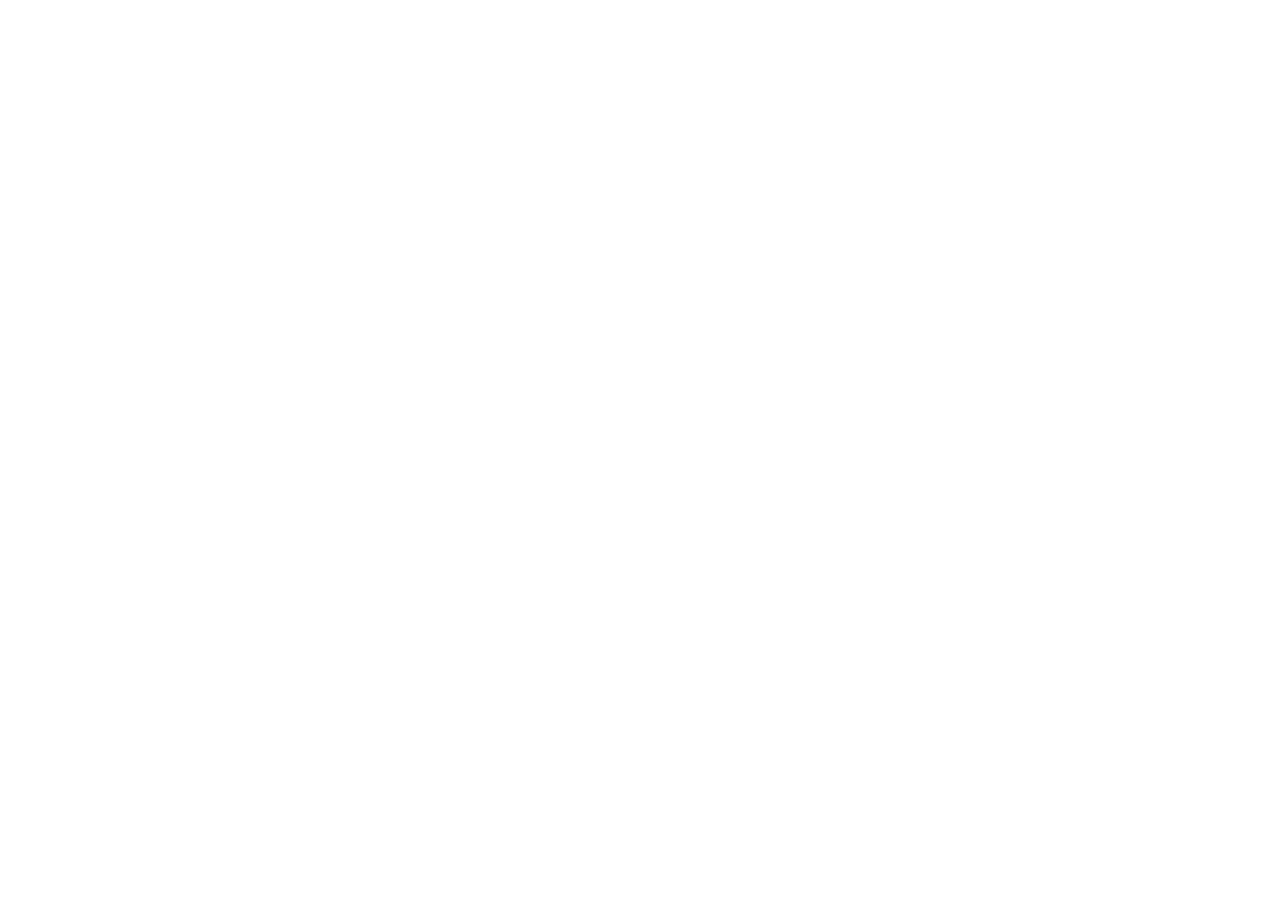
==== index.html @ 9c5072cc "basics" ====
<!DOCTYPE html>
<html lang="en">
<head>
    <meta charset="UTF-8">
    <meta http-equiv="X-UA-Compatible" content="IE=edge">
    <meta name="viewport" content="width=device-width, initial-scale=1.0">
    <title>Sports website</title>
</head>
<body>
    
</body>
</html>
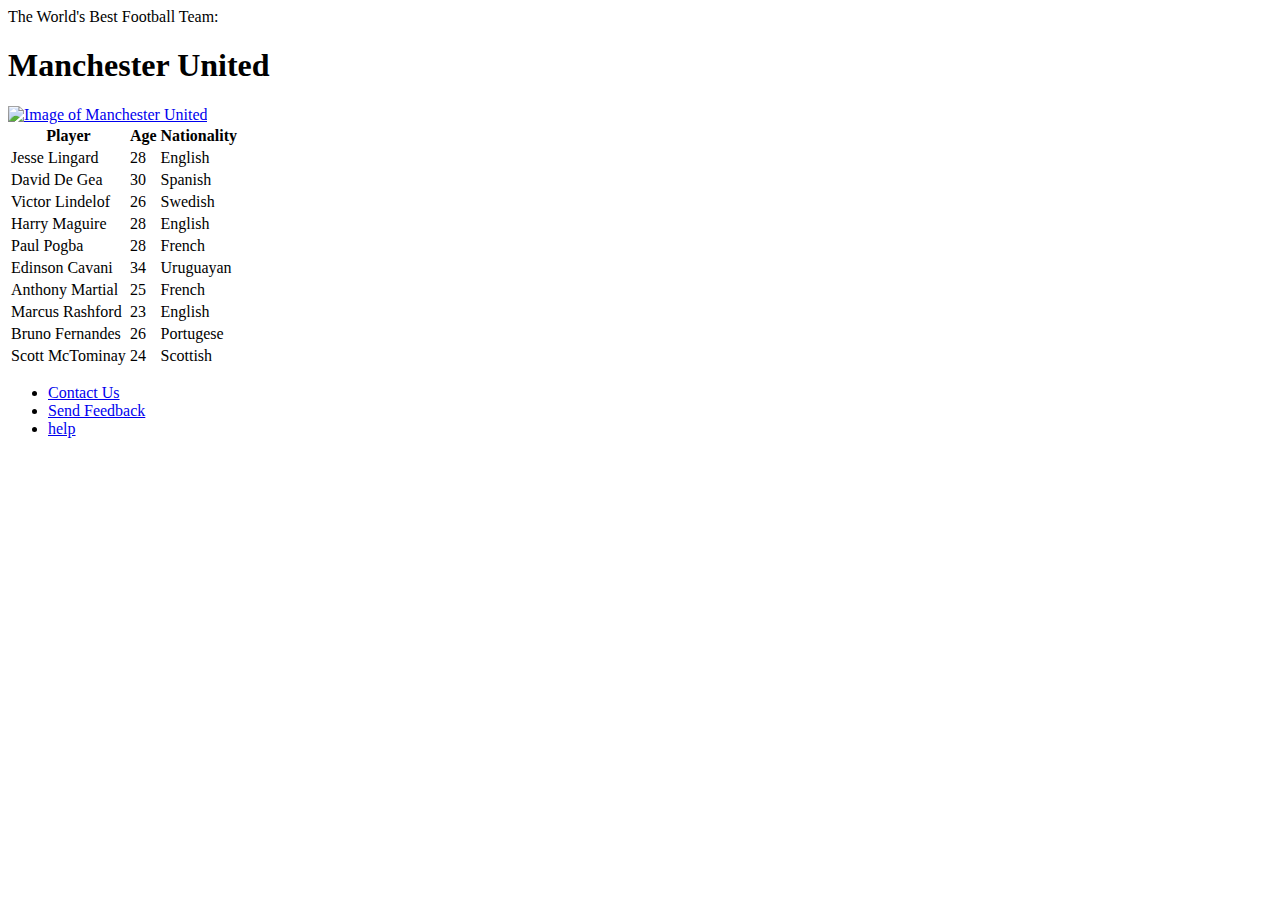
==== commit e1f14186: "Created basic structure in HTML; added image of team, header, section, footer tags and table with pl" ====
--- a/index.html
+++ b/index.html
@@ -7,6 +7,74 @@
     <title>Sports website</title>
 </head>
 <body>
-    
+    <header>The World's Best Football Team:</header>
+    <h1>Manchester United</h1>
+    <a href="https://www.manutd.com/"><img src="https://assets.manutd.com/AssetPicker/images/0/0/12/71/804717/JP_34_2019072510908212_20190725011111-11565358524673_large.jpg" alt="Image of Manchester United"></a>
+    <section>
+        <table>
+            <tr>
+                <th>Player</th>
+                <th>Age</th>
+                <th>Nationality</th>
+            </tr>
+            <tr>
+                <td>Jesse Lingard</td>
+                <td>28</td>
+                <td>English</td>
+            </tr>
+            <tr>
+                <td>David De Gea</td>
+                <td>30</td>
+                <td>Spanish</td>
+            </tr>
+            <tr>
+                <td>Victor Lindelof</td>
+                <td>26</td>
+                <td>Swedish</td>
+            </tr>
+            <tr>
+                <td>Harry Maguire</td>
+                <td>28</td>
+                <td>English</td>
+            </tr>
+            <tr>
+                <td>Paul Pogba</td>
+                <td>28</td>
+                <td>French</td>
+            </tr>
+            <tr>
+                <td>Edinson Cavani</td>
+                <td>34</td>
+                <td>Uruguayan</td>
+            </tr>
+            <tr>
+                <td>Anthony Martial</td>
+                <td>25</td>
+                <td>French</td>
+            </tr>
+            <tr>
+                <td>Marcus Rashford</td>
+                <td>23</td>
+                <td>English</td>
+            </tr>
+            <tr>
+                <td>Bruno Fernandes</td>
+                <td>26</td>
+                <td>Portugese</td>
+            </tr>
+            <tr>
+                <td>Scott McTominay</td>
+                <td>24</td>
+                <td>Scottish</td>
+            </tr>
+        </table>
+    </section>
+    <footer>
+        <ul>
+            <li><a href="#">Contact Us</a></li>
+            <li><a href="#">Send Feedback</a></li>
+            <li><a href="#">help</a></li>
+        </ul>
+    </footer>
 </body>
 </html>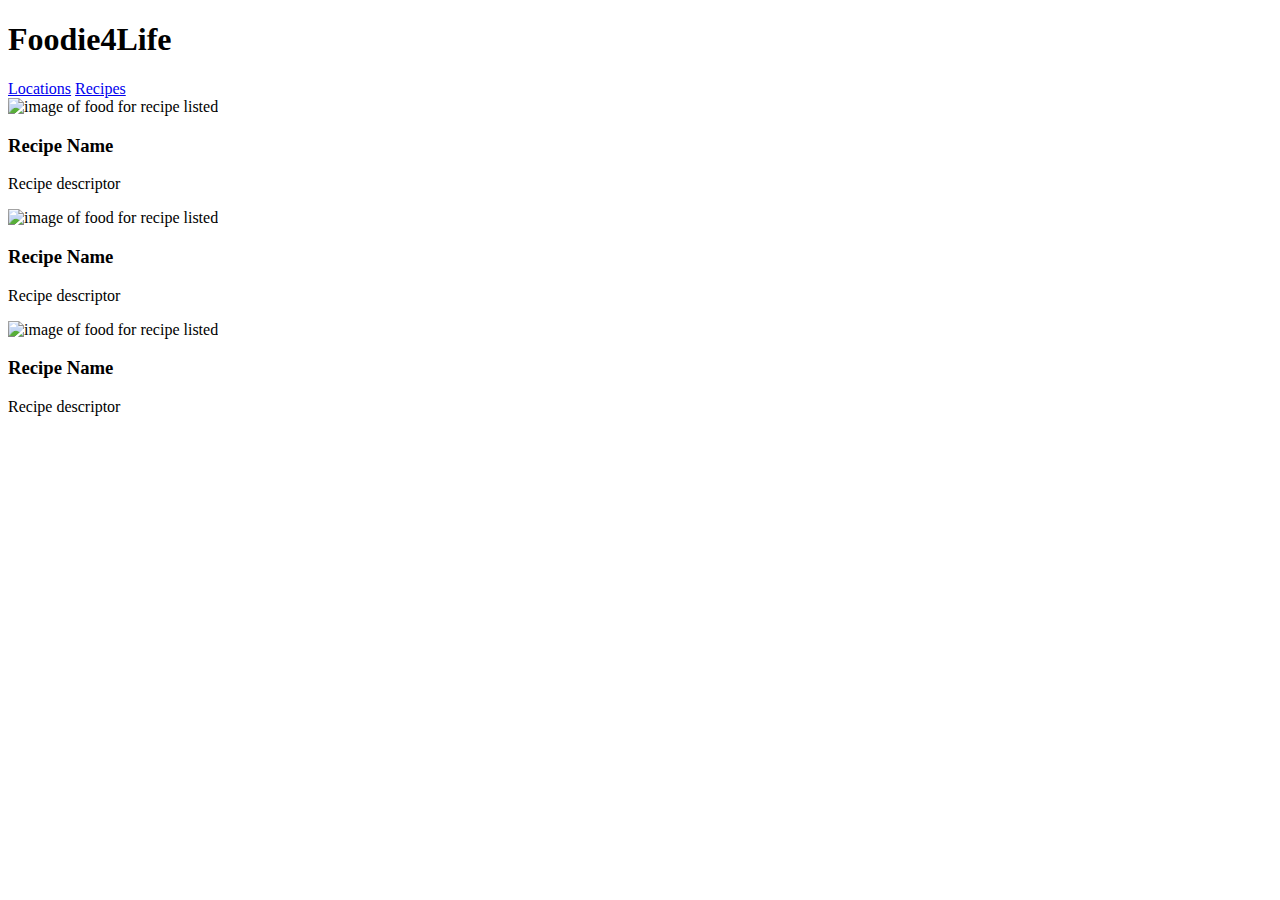
==== commit b16d4fe6: "Created html for main 3 pages - recipe page, page for locations to eat favourite foods and home page" ====
--- a/index.html
+++ b/index.html
@@ -2,79 +2,38 @@
 <html lang="en">
 <head>
     <meta charset="UTF-8">
-    <meta http-equiv="X-UA-Compatible" content="IE=edge">
     <meta name="viewport" content="width=device-width, initial-scale=1.0">
-    <title>Sports website</title>
+    <title>Foodie4Life</title>
 </head>
 <body>
-    <header>The World's Best Football Team:</header>
-    <h1>Manchester United</h1>
-    <a href="https://www.manutd.com/"><img src="https://assets.manutd.com/AssetPicker/images/0/0/12/71/804717/JP_34_2019072510908212_20190725011111-11565358524673_large.jpg" alt="Image of Manchester United"></a>
-    <section>
-        <table>
-            <tr>
-                <th>Player</th>
-                <th>Age</th>
-                <th>Nationality</th>
-            </tr>
-            <tr>
-                <td>Jesse Lingard</td>
-                <td>28</td>
-                <td>English</td>
-            </tr>
-            <tr>
-                <td>David De Gea</td>
-                <td>30</td>
-                <td>Spanish</td>
-            </tr>
-            <tr>
-                <td>Victor Lindelof</td>
-                <td>26</td>
-                <td>Swedish</td>
-            </tr>
-            <tr>
-                <td>Harry Maguire</td>
-                <td>28</td>
-                <td>English</td>
-            </tr>
-            <tr>
-                <td>Paul Pogba</td>
-                <td>28</td>
-                <td>French</td>
-            </tr>
-            <tr>
-                <td>Edinson Cavani</td>
-                <td>34</td>
-                <td>Uruguayan</td>
-            </tr>
-            <tr>
-                <td>Anthony Martial</td>
-                <td>25</td>
-                <td>French</td>
-            </tr>
-            <tr>
-                <td>Marcus Rashford</td>
-                <td>23</td>
-                <td>English</td>
-            </tr>
-            <tr>
-                <td>Bruno Fernandes</td>
-                <td>26</td>
-                <td>Portugese</td>
-            </tr>
-            <tr>
-                <td>Scott McTominay</td>
-                <td>24</td>
-                <td>Scottish</td>
-            </tr>
-        </table>
-    </section>
-    <footer>
-        <ul>
-            <li><a href="#">Contact Us</a></li>
-            <li><a href="#">Send Feedback</a></li>
-            <li><a href="#">help</a></li>
-        </ul>
-    </footer>
+    <header>
+        <h1>Foodie4Life</h1>
+        <nav>
+            <a href="places.html">Locations</a>
+            <a href="recipe.html">Recipes</a>
+        </nav>
+    </header>
+
+    <main>
+        <div>
+            <img src="#" alt="image of food for recipe listed"/>
+            <h3>Recipe Name</h3>
+            <p>Recipe descriptor</p>
+        </div>
+
+        <div>
+            <img src="#" alt="image of food for recipe listed"/>
+            <h3>Recipe Name</h3>
+            <p>Recipe descriptor</p>
+        </div>
+
+        <div>
+            <img src="#" alt="image of food for recipe listed"/>
+            <h3>Recipe Name</h3>
+            <p>Recipe descriptor</p>
+        </div>
+        
+    </main>
+    
 </body>
 </html>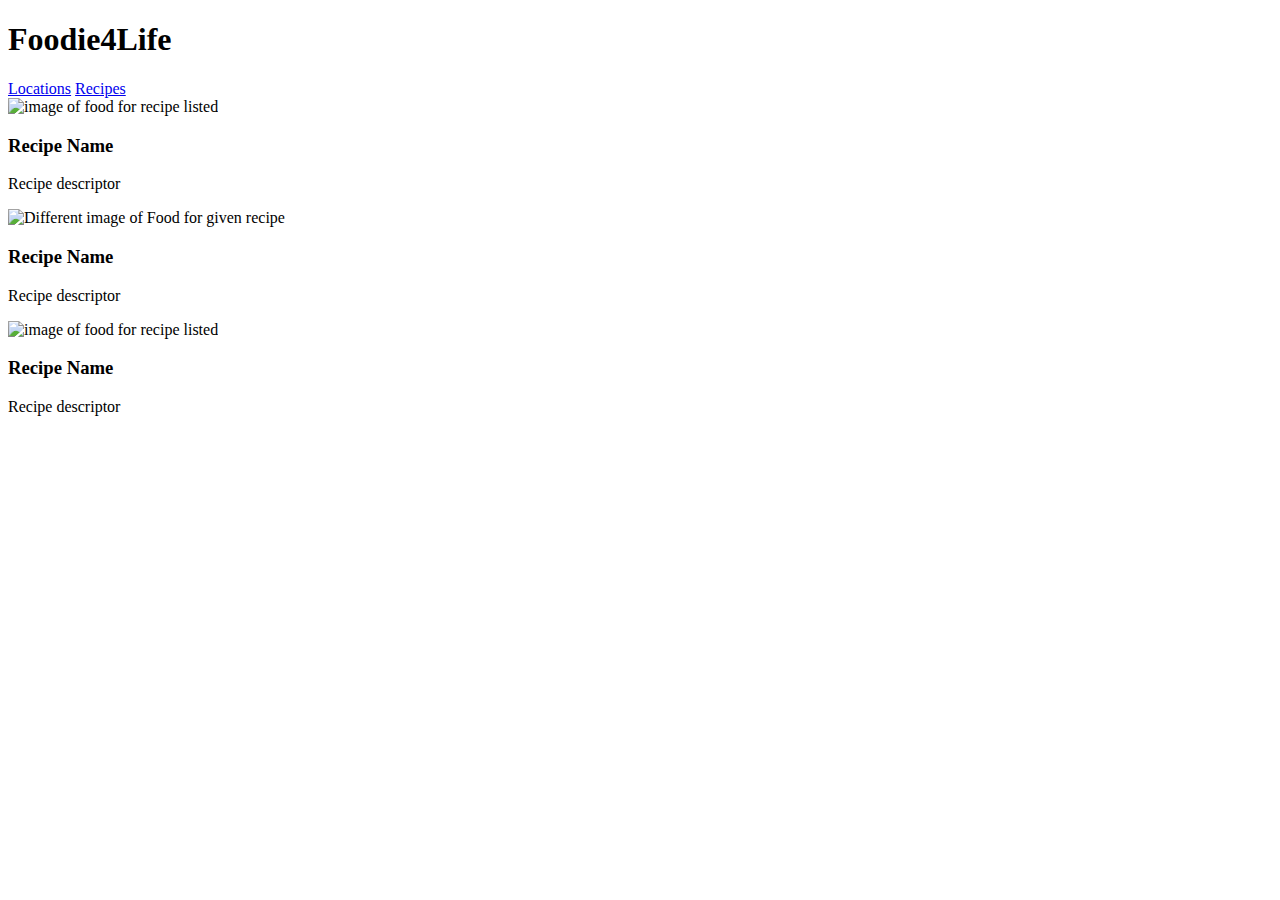
==== commit f7066a29: "Added images, included header in all pages and changed background color and hheading colour with tai" ====
--- a/index.html
+++ b/index.html
@@ -5,8 +5,8 @@
     <meta name="viewport" content="width=device-width, initial-scale=1.0">
     <title>Foodie4Life</title>
 </head>
-<body>
-    <header>
+<body class="bg-purple-100">
+    <header class="bg-purple-400">
         <h1>Foodie4Life</h1>
         <nav>
             <a href="places.html">Locations</a>
@@ -16,19 +16,19 @@
 
     <main>
         <div>
-            <img src="#" alt="image of food for recipe listed"/>
+            <img src="https://images.unsplash.com/photo-1589227365533-cee630bd59bd?ixid=MnwxMjA3fDB8MHxwaG90by1wYWdlfHx8fGVufDB8fHx8&ixlib=rb-1.2.1&auto=format&fit=crop&w=2550&q=80" alt="image of food for recipe listed"/>
             <h3>Recipe Name</h3>
             <p>Recipe descriptor</p>
         </div>
 
         <div>
-            <img src="#" alt="image of food for recipe listed"/>
+            <img src="https://www.kitchensanctuary.com/wp-content/uploads/2019/09/Spaghetti-Bolognese-square-FS-0204.jpg" alt="Different image of Food for given recipe" alt="image of food for recipe listed"/>
             <h3>Recipe Name</h3>
             <p>Recipe descriptor</p>
         </div>
 
         <div>
-            <img src="#" alt="image of food for recipe listed"/>
+            <img src="https://recipetineats.com/wp-content/uploads/2018/07/Spaghetti-Bolognese.jpg" alt="image of food for recipe listed"/>
             <h3>Recipe Name</h3>
             <p>Recipe descriptor</p>
         </div>
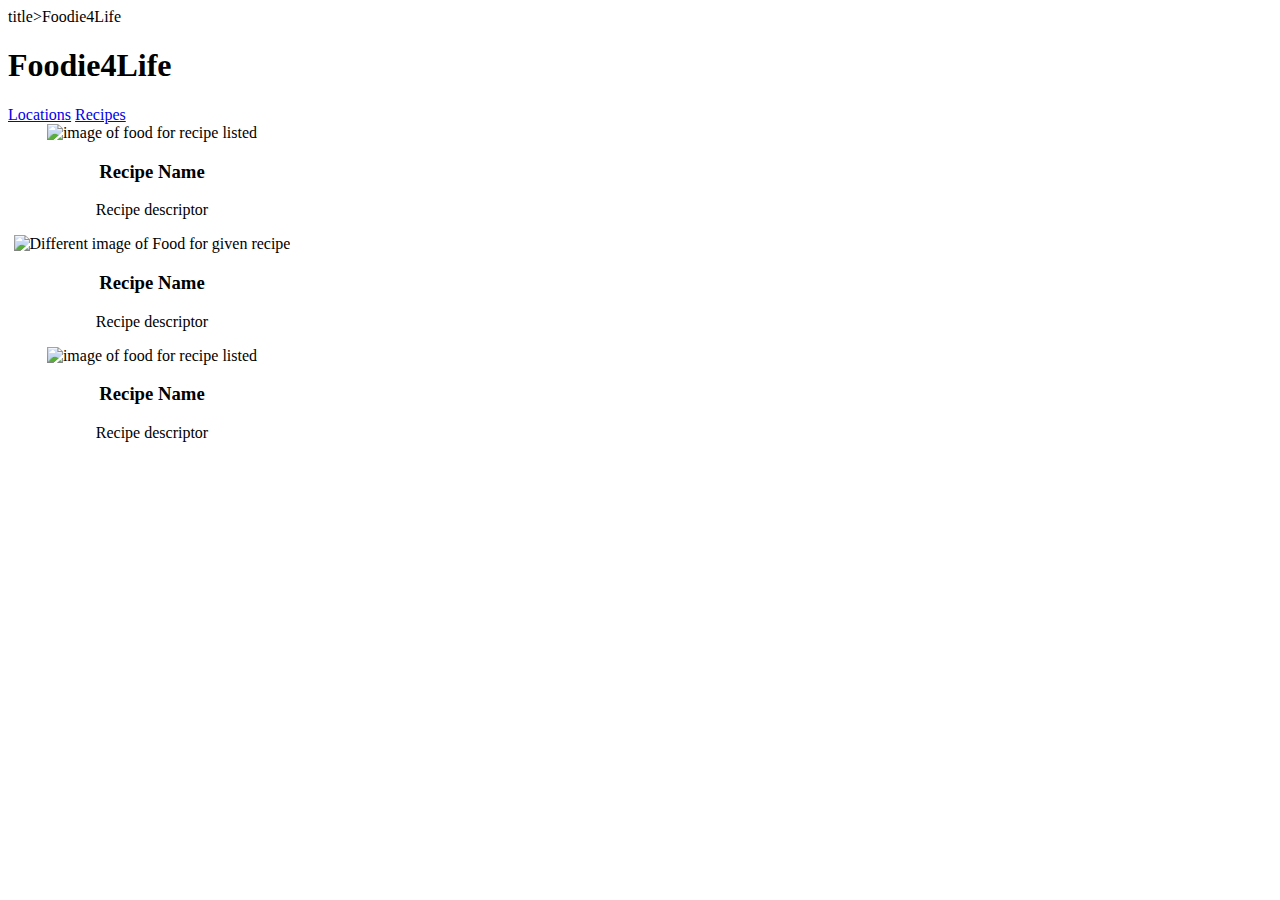
==== commit 7ffed79b: "cards and centering" ====
--- a/index.html
+++ b/index.html
@@ -3,34 +3,44 @@
 <head>
     <meta charset="UTF-8">
     <meta name="viewport" content="width=device-width, initial-scale=1.0">
-    <title>Foodie4Life</title>
+    <link href="https://cdn.jsdelivr.net/npm/bootstrap@5.0.1/dist/css/bootstrap.min.css" rel="stylesheet" integrity="sha384-+0n0xVW2eSR5OomGNYDnhzAbDsOXxcvSN1TPprVMTNDbiYZCxYbOOl7+AMvyTG2x" crossorigin="anonymous">
+    <link href="style.css" rel="stylesheet">
+    title>Foodie4Life</title>
 </head>
-<body class="bg-purple-100">
-    <header class="bg-purple-400">
-        <h1>Foodie4Life</h1>
-        <nav>
-            <a href="places.html">Locations</a>
-            <a href="recipe.html">Recipes</a>
+<body class="bg-info">
+    <header class="text-center">
+        <h1 class="bg-primary">Foodie4Life</h1>
+        <nav class="bg-warning mb-3">
+            <a class="mx-1" href="places.html">Locations</a>
+            <a class="mx-1" href="recipe.html">Recipes</a>
         </nav>
     </header>
 
-    <main>
-        <div>
-            <img src="https://images.unsplash.com/photo-1589227365533-cee630bd59bd?ixid=MnwxMjA3fDB8MHxwaG90by1wYWdlfHx8fGVufDB8fHx8&ixlib=rb-1.2.1&auto=format&fit=crop&w=2550&q=80" alt="image of food for recipe listed"/>
-            <h3>Recipe Name</h3>
-            <p>Recipe descriptor</p>
-        </div>
+    <main class="container">
+        <div class="row row-cols-3">
+            <div class="card mx-auto" style="width: 18rem;">
+                <img class="card-img-top" width=100px height=150px src="https://images.unsplash.com/photo-1589227365533-cee630bd59bd?ixid=MnwxMjA3fDB8MHxwaG90by1wYWdlfHx8fGVufDB8fHx8&ixlib=rb-1.2.1&auto=format&fit=crop&w=2550&q=80" alt="image of food for recipe listed"/>
+                <div class="card-body">
+                    <h3 class="card-title">Recipe Name</h3>
+                    <p class="card-text">Recipe descriptor</p>
+                </div>
+            </div>
 
-        <div>
-            <img src="https://www.kitchensanctuary.com/wp-content/uploads/2019/09/Spaghetti-Bolognese-square-FS-0204.jpg" alt="Different image of Food for given recipe" alt="image of food for recipe listed"/>
-            <h3>Recipe Name</h3>
-            <p>Recipe descriptor</p>
-        </div>
+            <div class="card mx-auto" style="width: 18rem;">
+                <img class="card-img-top" width=100px height=150px src="https://www.kitchensanctuary.com/wp-content/uploads/2019/09/Spaghetti-Bolognese-square-FS-0204.jpg" alt="Different image of Food for given recipe" alt="image of food for recipe listed"/>
+                <div class="card-body">
+                    <h3 class="card-title">Recipe Name</h3>
+                    <p class="card-text">Recipe descriptor</p>
+                </div>
+            </div>
 
-        <div>
-            <img src="https://recipetineats.com/wp-content/uploads/2018/07/Spaghetti-Bolognese.jpg" alt="image of food for recipe listed"/>
-            <h3>Recipe Name</h3>
-            <p>Recipe descriptor</p>
+            <div class="card mx-auto" style="width: 18rem;">
+                <img class="card-img-top" width=100px height=150px src="https://recipetineats.com/wp-content/uploads/2018/07/Spaghetti-Bolognese.jpg" alt="image of food for recipe listed"/>
+                <div class="card-body">
+                    <h3 class="card-title">Recipe Name</h3>
+                    <p class="card-text">Recipe descriptor</p>
+                </div>
+            </div>
         </div>
         
     </main>
--- a/style.css
+++ b/style.css
@@ -0,0 +1,3 @@
+.container {
+    text-align: center;
+}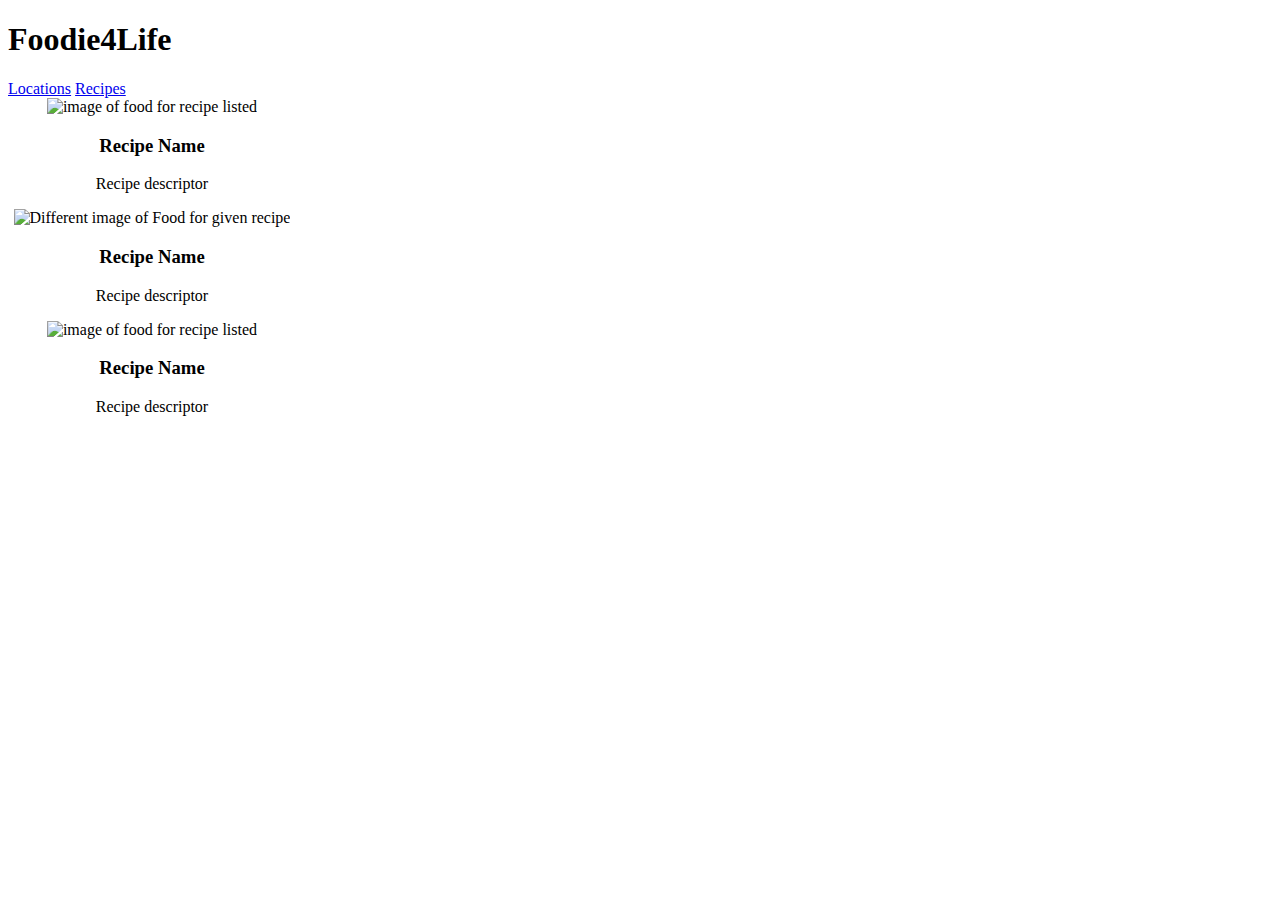
==== commit dded0707: "typo" ====
--- a/index.html
+++ b/index.html
@@ -5,7 +5,7 @@
     <meta name="viewport" content="width=device-width, initial-scale=1.0">
     <link href="https://cdn.jsdelivr.net/npm/bootstrap@5.0.1/dist/css/bootstrap.min.css" rel="stylesheet" integrity="sha384-+0n0xVW2eSR5OomGNYDnhzAbDsOXxcvSN1TPprVMTNDbiYZCxYbOOl7+AMvyTG2x" crossorigin="anonymous">
     <link href="style.css" rel="stylesheet">
-    title>Foodie4Life</title>
+    <title>Foodie4Life</title>
 </head>
 <body class="bg-info">
     <header class="text-center">
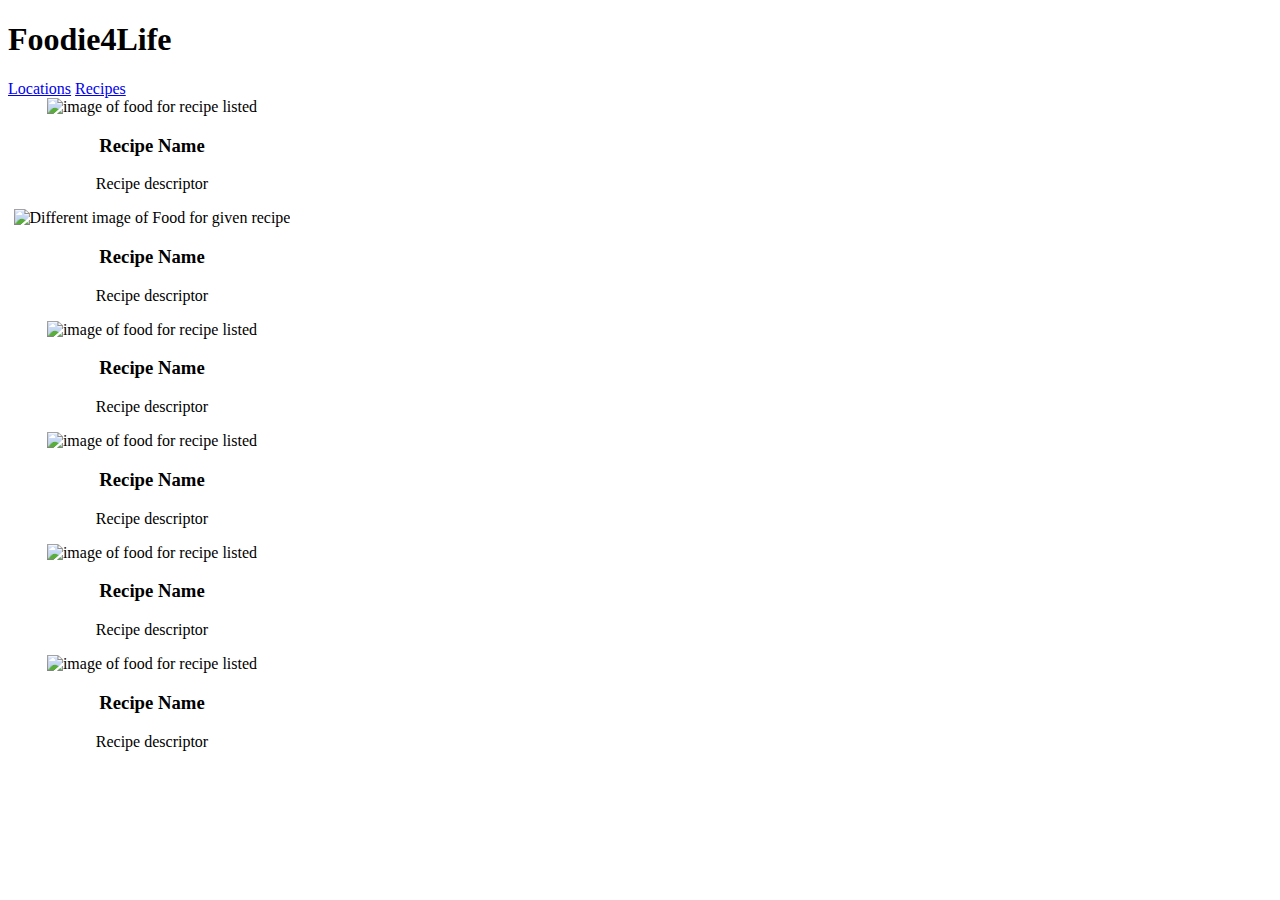
==== commit e4347a0b: "attempted to make website more responsive on home and recipe pages" ====
--- a/index.html
+++ b/index.html
@@ -17,8 +17,8 @@
     </header>
 
     <main class="container">
-        <div class="row row-cols-3">
-            <div class="card mx-auto" style="width: 18rem;">
+        <div class="row border row-cols-3">
+            <div class="card border mx-auto" style="width: 18rem;">
                 <img class="card-img-top" width=100px height=150px src="https://images.unsplash.com/photo-1589227365533-cee630bd59bd?ixid=MnwxMjA3fDB8MHxwaG90by1wYWdlfHx8fGVufDB8fHx8&ixlib=rb-1.2.1&auto=format&fit=crop&w=2550&q=80" alt="image of food for recipe listed"/>
                 <div class="card-body">
                     <h3 class="card-title">Recipe Name</h3>
@@ -26,7 +26,7 @@
                 </div>
             </div>
 
-            <div class="card mx-auto" style="width: 18rem;">
+            <div class="card border mx-auto" style="width: 18rem;">
                 <img class="card-img-top" width=100px height=150px src="https://www.kitchensanctuary.com/wp-content/uploads/2019/09/Spaghetti-Bolognese-square-FS-0204.jpg" alt="Different image of Food for given recipe" alt="image of food for recipe listed"/>
                 <div class="card-body">
                     <h3 class="card-title">Recipe Name</h3>
@@ -34,8 +34,32 @@
                 </div>
             </div>
 
-            <div class="card mx-auto" style="width: 18rem;">
+            <div class="card border mx-auto" style="width: 18rem;">
                 <img class="card-img-top" width=100px height=150px src="https://recipetineats.com/wp-content/uploads/2018/07/Spaghetti-Bolognese.jpg" alt="image of food for recipe listed"/>
+                <div class="card-body">
+                    <h3 class="card-title">Recipe Name</h3>
+                    <p class="card-text">Recipe descriptor</p>
+                </div>
+            </div>
+
+            <div class="card border mx-auto" style="width: 18rem;">
+                <img class="card-img-top" width=100px height=150px src="https://images.unsplash.com/photo-1603801440581-1d3d311cd245?ixid=MnwxMjA3fDB8MHxwaG90by1wYWdlfHx8fGVufDB8fHx8&ixlib=rb-1.2.1&auto=format&fit=crop&w=2467&q=80" alt="image of food for recipe listed"/>
+                <div class="card-body">
+                    <h3 class="card-title">Recipe Name</h3>
+                    <p class="card-text">Recipe descriptor</p>
+                </div>
+            </div>
+
+            <div class="card border mx-auto" style="width: 18rem;">
+                <img class="card-img-top" width=100px height=150px src="https://images.unsplash.com/photo-1551892374-ecf8754cf8b0?ixlib=rb-1.2.1&ixid=MnwxMjA3fDB8MHxwaG90by1wYWdlfHx8fGVufDB8fHx8&auto=format&fit=crop&w=800&q=80" alt="image of food for recipe listed"/>
+                <div class="card-body">
+                    <h3 class="card-title">Recipe Name</h3>
+                    <p class="card-text">Recipe descriptor</p>
+                </div>
+            </div>
+
+            <div class="card border mx-auto" style="width: 18rem;">
+                <img class="card-img-top" width=100px height=150px src="https://images.unsplash.com/photo-1546549032-9571cd6b27df?ixid=MnwxMjA3fDB8MHxwaG90by1wYWdlfHx8fGVufDB8fHx8&ixlib=rb-1.2.1&auto=format&fit=crop&w=668&q=80" alt="image of food for recipe listed"/>
                 <div class="card-body">
                     <h3 class="card-title">Recipe Name</h3>
                     <p class="card-text">Recipe descriptor</p>
--- a/style.css
+++ b/style.css
@@ -1,3 +1,32 @@
 .container {
     text-align: center;
+}
+
+@media only screen and (orientation:portrait) {
+    div {
+        margin-bottom: 10px;
+    }
+}
+
+@media only screen and (orientation:landscape) {
+    div {
+        margin-bottom: 10px;
+    }
+}
+
+.recipe-images {
+    width:40vh;
+    height:50vh;
+    /* display:inline; */
+}
+
+@media only screen and (max-width: 600px) {
+    #disappearing-image {
+        display:none;
+    }
+
+    #attempt {
+        display:none;
+    }
+
 }